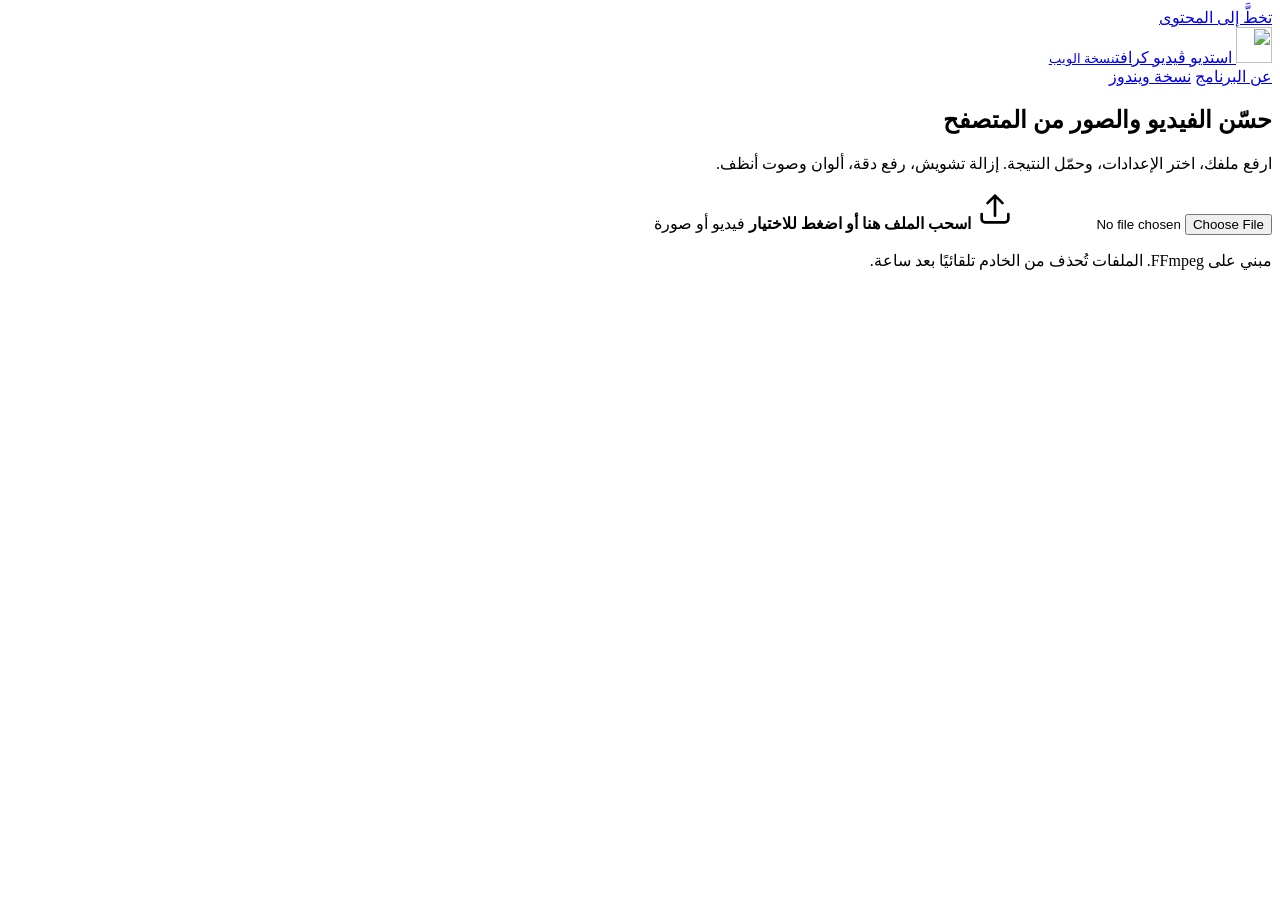
==== web/static/index.html @ 69f359ea "Add zoom/pan to the before/after result viewer; add CLAUDE.md - web/static/viewer.js: zoom in/out, 1" ====
<!DOCTYPE html>
<html lang="ar" dir="rtl">
<head>
<meta charset="utf-8">
<meta name="viewport" content="width=device-width, initial-scale=1">
<title>استديو ڤيديو كرافت — حسّن الفيديو والصور من المتصفح</title>
<meta name="description" content="ارفع فيديو أو صورة وحسّنها مباشرة من المتصفح: إزالة التشويش، رفع الدقة، تحسين الألوان والصوت.">
<meta name="theme-color" content="#101215">
<link rel="icon" href="/about/videocraft.svg">
<link rel="stylesheet" href="/static/app.css">
<script src="/static/ai.js" defer></script>
<script src="/static/viewer.js" defer></script>
<script src="/static/app.js" defer></script>
</head>
<body>
<a class="skip" href="#main">تخطَّ إلى المحتوى</a>

<header class="top">
  <div class="wrap top-inner">
    <a class="brand" href="/">
      <img src="/about/videocraft.svg" alt="" width="36" height="36">
      <span>استديو ڤيديو كرافت<small>نسخة الويب</small></span>
    </a>
    <nav aria-label="روابط">
      <a href="/about/">عن البرنامج</a>
      <a href="/about/#install">نسخة ويندوز</a>
    </nav>
  </div>
</header>

<main id="main" class="wrap">

  <!-- ============ 1. Pick a file ============ -->
  <section id="pick" class="panel" aria-labelledby="pick-title">
    <h1 id="pick-title">حسّن الفيديو والصور من المتصفح</h1>
    <p class="lede">ارفع ملفك، اختر الإعدادات، وحمّل النتيجة. إزالة تشويش، رفع دقة، ألوان وصوت أنظف.</p>

    <label id="drop" class="drop" for="file">
      <input id="file" type="file" class="visually-hidden"
             accept="video/*,image/*,.mkv,.mts,.heic,.heif,.avif">
      <svg aria-hidden="true" viewBox="0 0 24 24" width="40" height="40"><path fill="none" stroke="currentColor" stroke-width="1.6" stroke-linecap="round" stroke-linejoin="round" d="M12 16V4m0 0 4.5 4.5M12 4 7.5 8.5M4 15v3a2 2 0 0 0 2 2h12a2 2 0 0 0 2-2v-3"/></svg>
      <strong>اسحب الملف هنا أو اضغط للاختيار</strong>
      <span id="limits" class="muted">فيديو أو صورة</span>
    </label>
    <p id="pick-error" class="alert" role="alert" hidden></p>
  </section>

  <!-- ============ 2. Settings ============ -->
  <section id="setup" class="panel" aria-labelledby="setup-title" hidden>
    <div class="file-row">
      <div class="thumb" id="thumb"></div>
      <div class="file-meta">
        <h2 id="setup-title" class="file-name" dir="auto"></h2>
        <p class="muted" id="file-size"></p>
      </div>
      <button type="button" class="btn btn-ghost" id="change-file">ملف آخر</button>
    </div>

    <form id="settings" novalidate>
      <fieldset class="presets">
        <legend>البداية السريعة</legend>
        <div class="chips" role="radiogroup">
          <label class="chip"><input type="radio" name="preset" value="balanced" checked><span>متوازن</span></label>
          <label class="chip"><input type="radio" name="preset" value="clean"><span>تنظيف قوي</span></label>
          <label class="chip"><input type="radio" name="preset" value="vivid"><span>ألوان حيّة</span></label>
          <label class="chip"><input type="radio" name="preset" value="light"><span>لمسة خفيفة</span></label>
        </div>
      </fieldset>

      <fieldset class="ai-box" data-only="image" aria-describedby="ai-hint">
        <legend>✨ الذكاء الاصطناعي</legend>
        <label class="switch"><input type="checkbox" name="ai" id="ai-toggle" checked> <span>تكبير واستعادة التفاصيل بالذكاء الاصطناعي</span></label>
        <div class="field" id="ai-options">
          <label for="ai_model">النموذج</label>
          <select id="ai_model" name="ai_model">
            <option value="photo">صور حقيقية — Real-ESRGAN</option>
            <option value="anime">أنمي ورسوم — Real-ESRGAN Anime</option>
            <option value="anime_extreme">أنمي بأقصى تفاصيل — Real-CUGAN</option>
            <option value="anime_clean">أنمي + تنظيف قوي — Real-CUGAN Denoise</option>
          </select>
        </div>
        <p id="ai-hint" class="hint">نفس نماذج نسخة ويندوز، وتشتغل على كرت الشاشة في جهازك (WebGPU/WebGL). أول مرة يحمّل النموذج (٢–٣ ميغا) وبعدها يصير أسرع.</p>
        <p id="ai-unsupported" class="alert" hidden>متصفحك لا يدعم تشغيل الذكاء الاصطناعي على كرت الشاشة. جرّب Chrome أو Edge حديث، أو استخدم التكبير العادي.</p>
      </fieldset>

      <div class="grid">
        <div class="field" data-only="video">
          <label for="resolution">الدقة</label>
          <select id="resolution" name="resolution"></select>
        </div>

        <div class="field" data-only="image">
          <label for="upscale">تكبير الصورة</label>
          <select id="upscale" name="upscale" aria-describedby="upscale-size">
            <option value="none">بدون تكبير</option>
            <option value="2" selected>×2</option>
            <option value="3">×3</option>
            <option value="4">×4</option>
            <option value="4k">حتى 4K</option>
          </select>
          <p id="upscale-size" class="hint" aria-live="polite"></p>
        </div>

        <div class="field" data-only="video">
          <label for="fps">عدد الإطارات</label>
          <select id="fps" name="fps">
            <option value="source">كما هو</option>
            <option value="30">30 إطار</option>
            <option value="60">60 إطار</option>
          </select>
        </div>

        <div class="field">
          <label for="color_style">نمط الألوان</label>
          <select id="color_style" name="color_style">
            <option value="natural">طبيعي</option>
            <option value="warm">دافئ</option>
            <option value="bright">مشرق</option>
            <option value="cinematic">سينمائي</option>
            <option value="none">بدون</option>
          </select>
        </div>

        <div class="field" data-only="image">
          <label for="image_format">صيغة الصورة</label>
          <select id="image_format" name="image_format">
            <option value="png">PNG (بدون فقد)</option>
            <option value="jpg">JPG</option>
            <option value="webp">WebP</option>
          </select>
        </div>
      </div>

      <div class="sliders">
        <div class="slider"><label for="denoise">إزالة التشويش</label><input type="range" id="denoise" name="denoise" min="0" max="100"><output for="denoise"></output></div>
        <div class="slider"><label for="sharpness">الحدّة</label><input type="range" id="sharpness" name="sharpness" min="0" max="100"><output for="sharpness"></output></div>
        <div class="slider"><label for="brightness">السطوع</label><input type="range" id="brightness" name="brightness" min="-50" max="50"><output for="brightness"></output></div>
        <div class="slider"><label for="contrast">التباين</label><input type="range" id="contrast" name="contrast" min="-50" max="50"><output for="contrast"></output></div>
        <div class="slider"><label for="saturation">تشبّع الألوان</label><input type="range" id="saturation" name="saturation" min="-50" max="50"><output for="saturation"></output></div>
        <div class="slider"><label for="quality">الجودة ↔ الحجم</label><input type="range" id="quality" name="quality" min="14" max="30" aria-describedby="quality-hint"><output for="quality"></output></div>
        <p id="quality-hint" class="hint">رقم أقل = جودة أعلى وملف أكبر.</p>
      </div>

      <details class="more" data-only="video">
        <summary>خيارات إضافية للفيديو</summary>
        <div class="checks">
          <label><input type="checkbox" name="interpolate"> توليد إطارات ناعمة (أبطأ)</label>
          <label><input type="checkbox" name="stabilize"> تثبيت الاهتزاز</label>
          <label><input type="checkbox" name="deinterlace"> إزالة التداخل (فيديو قديم)</label>
          <label><input type="checkbox" name="audio_normalize" checked> توحيد مستوى الصوت</label>
          <label><input type="checkbox" name="audio_clean"> تنظيف الصوت من الطنين</label>
        </div>
      </details>

      <p class="note" data-only="video">المعالجة تتم على خادم مجاني بقدرة محدودة، فالفيديو قد يأخذ عدة دقائق. تحسين الفيديو بالذكاء الاصطناعي (Video2X / RIFE) متوفر في <a href="/about/#install">نسخة ويندوز</a>.</p>

      <button type="submit" class="btn btn-main btn-block" id="start">ابدأ التحسين</button>
    </form>
  </section>

  <!-- ============ 3. Progress ============ -->
  <section id="work" class="panel" aria-labelledby="work-title" hidden>
    <h2 id="work-title">جاري العمل على ملفك</h2>
    <div class="progress" role="progressbar" aria-labelledby="work-title" aria-valuemin="0" aria-valuemax="100" aria-valuenow="0" id="bar">
      <span id="bar-fill"></span>
    </div>
    <p id="work-status" class="status" aria-live="polite">جاري الرفع…</p>
    <p class="muted small">تقدر تترك الصفحة مفتوحة؛ النتيجة تبقى متاحة ساعة.</p>
    <button type="button" class="btn btn-ghost" id="cancel">إلغاء</button>
  </section>

  <!-- ============ 4. Result ============ -->
  <section id="done" class="panel" aria-labelledby="done-title" hidden>
    <h2 id="done-title">النتيجة جاهزة ✨</h2>

    <div id="compare-image" class="viewer" hidden>
      <div class="viewer-tools" role="toolbar" aria-label="أدوات التكبير والمقارنة">
        <button type="button" class="tool" data-zoom="out" aria-label="تصغير" title="تصغير">
          <svg viewBox="0 0 24 24" aria-hidden="true"><circle cx="11" cy="11" r="7"/><path d="m20 20-3.5-3.5M8 11h6"/></svg>
        </button>
        <output class="zoom-level" id="zoom-level" aria-live="polite">100%</output>
        <button type="button" class="tool" data-zoom="in" aria-label="تكبير" title="تكبير">
          <svg viewBox="0 0 24 24" aria-hidden="true"><circle cx="11" cy="11" r="7"/><path d="m20 20-3.5-3.5M8 11h6M11 8v6"/></svg>
        </button>
        <button type="button" class="tool tool-text" data-zoom="actual" title="كل بكسل في الصورة = بكسل على الشاشة">1:1</button>
        <button type="button" class="tool" data-zoom="fit" aria-label="ملاءمة الإطار" title="ملاءمة الإطار">
          <svg viewBox="0 0 24 24" aria-hidden="true"><path d="M3 9V5a2 2 0 0 1 2-2h4M15 3h4a2 2 0 0 1 2 2v4M21 15v4a2 2 0 0 1-2 2h-4M9 21H5a2 2 0 0 1-2-2v-4"/></svg>
        </button>
        <button type="button" class="tool" data-zoom="full" aria-label="ملء الشاشة" title="ملء الشاشة">
          <svg viewBox="0 0 24 24" aria-hidden="true"><path d="M15 3h6v6M9 21H3v-6M21 3l-7 7M3 21l7-7"/></svg>
        </button>
      </div>

      <div class="compare" id="compare-view">
        <img id="after-img" alt="بعد التحسين" draggable="false">
        <div class="compare-before" id="before-wrap"><img id="before-img" alt="قبل التحسين" draggable="false"></div>
        <span class="tag tag-before">قبل</span><span class="tag tag-after">بعد</span>
        <div class="split" id="split" role="slider" tabindex="0" aria-label="خط المقارنة بين قبل وبعد"
             aria-valuemin="0" aria-valuemax="100" aria-valuenow="50"><span class="knob" aria-hidden="true">⟷</span></div>
      </div>
      <p class="hint viewer-hint">اسحب الخط للمقارنة • دبل كليك أو Ctrl + العجلة أو قرصة الإصبعين للتكبير • اسحب الصورة للتنقل</p>
    </div>

    <div id="compare-video" class="videos" hidden>
      <figure><video id="before-video" controls muted playsinline preload="metadata"></video><figcaption>قبل</figcaption></figure>
      <figure><video id="after-video" controls playsinline preload="metadata"></video><figcaption>بعد</figcaption></figure>
    </div>

    <p id="done-info" class="muted"></p>
    <div class="actions">
      <a class="btn btn-main" id="download" href="#" download>تحميل النتيجة</a>
      <button type="button" class="btn btn-ghost" id="tweak">عدّل الإعدادات</button>
      <button type="button" class="btn btn-ghost" id="restart">ملف جديد</button>
    </div>
  </section>

  <!-- ============ Error ============ -->
  <section id="failed" class="panel" aria-labelledby="failed-title" hidden>
    <h2 id="failed-title">تعذّرت المعالجة</h2>
    <p id="failed-msg" class="alert" role="alert"></p>
    <div class="actions">
      <button type="button" class="btn btn-main" id="retry">جرّب مرة ثانية</button>
      <button type="button" class="btn btn-ghost" id="restart-2">ملف جديد</button>
    </div>
  </section>

</main>

<footer class="wrap foot">
  <p>مبني على FFmpeg. الملفات تُحذف من الخادم تلقائيًا بعد ساعة.</p>
</footer>
</body>
</html>
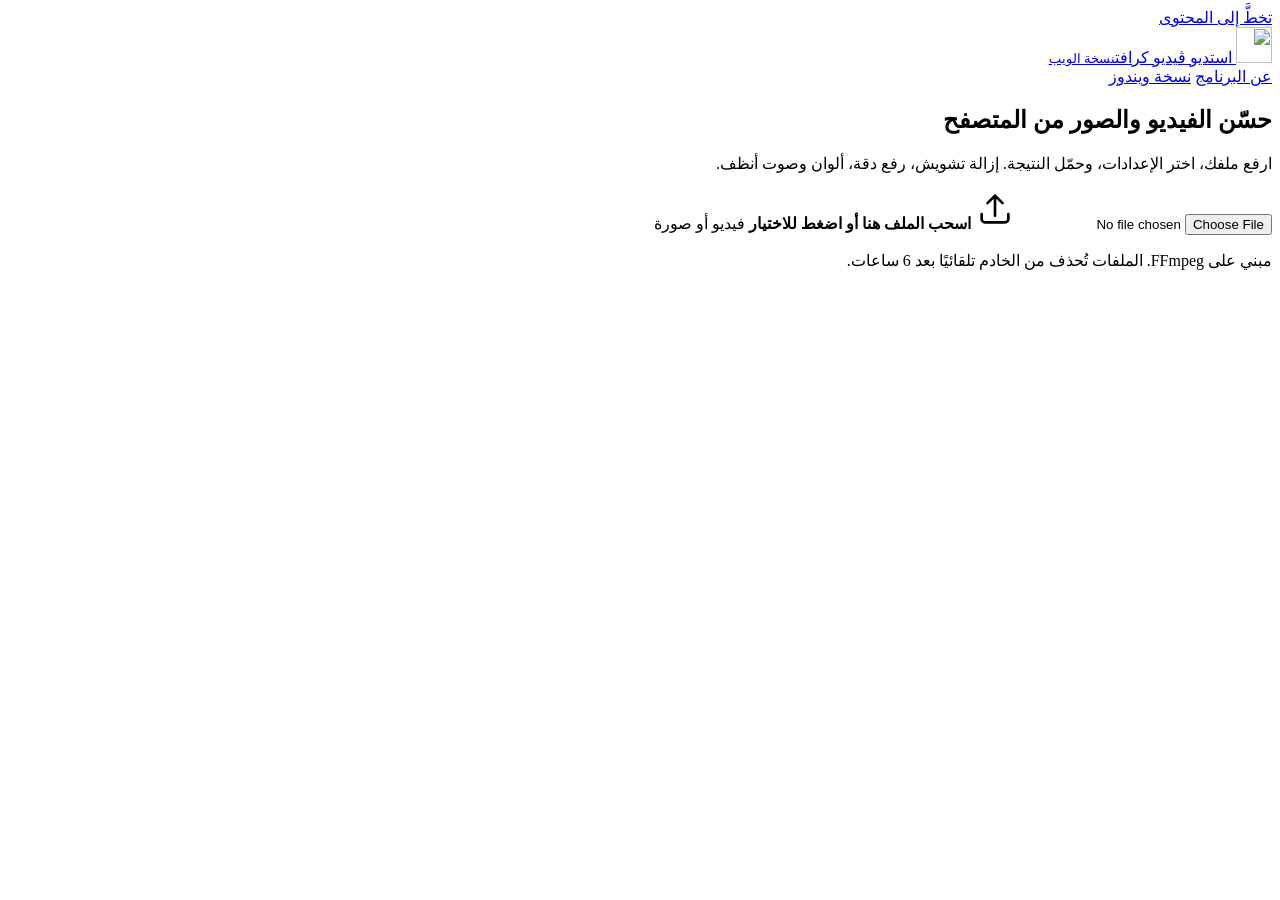
==== commit 75c004f6: "AI video on the visitor's device + before/after video comparison AI video (web/aivideo.py), same mod" ====
--- a/web/static/index.html
+++ b/web/static/index.html
@@ -67,7 +67,7 @@
         </div>
       </fieldset>
 
-      <fieldset class="ai-box" data-only="image" aria-describedby="ai-hint">
+      <fieldset class="ai-box" aria-describedby="ai-hint">
         <legend>✨ الذكاء الاصطناعي</legend>
         <label class="switch"><input type="checkbox" name="ai" id="ai-toggle" checked> <span>تكبير واستعادة التفاصيل بالذكاء الاصطناعي</span></label>
         <div class="field" id="ai-options">
@@ -79,26 +79,55 @@
             <option value="anime_clean">أنمي + تنظيف قوي — Real-CUGAN Denoise</option>
           </select>
         </div>
-        <p id="ai-hint" class="hint">نفس نماذج نسخة ويندوز، وتشتغل على كرت الشاشة في جهازك (WebGPU/WebGL). أول مرة يحمّل النموذج (٢–٣ ميغا) وبعدها يصير أسرع.</p>
+        <div class="grid ai-video-fields" id="ai-video-fields" hidden>
+          <div class="field">
+            <label for="ai_fps">إطارات في الثانية</label>
+            <select id="ai_fps" name="ai_fps">
+              <option value="12">12 (الأخف على الجوال)</option>
+              <option value="15" selected>15</option>
+              <option value="24">24 (أنعم، أثقل)</option>
+            </select>
+          </div>
+          <div class="field">
+            <label for="ai_size">دقة النتيجة</label>
+            <select id="ai_size" name="ai_size">
+              <option value="720p" selected>720p (أخف)</option>
+              <option value="1080p">1080p (أثقل)</option>
+            </select>
+          </div>
+        </div>
+        <p id="ai-status" class="ai-status" aria-live="polite"></p>
+        <p id="ai-hint" class="hint">نفس نماذج نسخة ويندوز، وتشتغل على كرت الشاشة في جهازك (WebGPU/WebGL)، والنتيجة تنحفظ على جهازك مباشرة بدون رفع. النموذج يتجهّز وأنت تختار الإعدادات.</p>
         <p id="ai-unsupported" class="alert" hidden>متصفحك لا يدعم تشغيل الذكاء الاصطناعي على كرت الشاشة. جرّب Chrome أو Edge حديث، أو استخدم التكبير العادي.</p>
       </fieldset>
 
       <div class="grid">
         <div class="field" data-only="video">
           <label for="resolution">الدقة</label>
-          <select id="resolution" name="resolution"></select>
+          <select id="resolution" name="resolution" aria-describedby="resolution-hint"></select>
+          <p id="resolution-hint" class="hint" aria-live="polite"></p>
         </div>
 
         <div class="field" data-only="image">
-          <label for="upscale">تكبير الصورة</label>
+          <label for="upscale">الدقة / التكبير</label>
           <select id="upscale" name="upscale" aria-describedby="upscale-size">
-            <option value="none">بدون تكبير</option>
-            <option value="2" selected>×2</option>
+            <option value="none">كما هي</option>
+            <option value="1080p">1080p (Full HD)</option>
+            <option value="2k" selected>2K</option>
+            <option value="4k">4K</option>
+            <option value="2">×2</option>
             <option value="3">×3</option>
             <option value="4">×4</option>
-            <option value="4k">حتى 4K</option>
           </select>
           <p id="upscale-size" class="hint" aria-live="polite"></p>
+        </div>
+
+        <div class="field" data-only="video">
+          <label for="priority">الأولوية</label>
+          <select id="priority" name="priority" aria-describedby="long-note">
+            <option value="quality">الجودة</option>
+            <option value="speed">السرعة (أسرع ~1.5×)</option>
+          </select>
         </div>
 
         <div class="field" data-only="video">
@@ -141,6 +170,8 @@
         <p id="quality-hint" class="hint">رقم أقل = جودة أعلى وملف أكبر.</p>
       </div>
 
+      <p id="long-note" class="note" hidden></p>
+
       <details class="more" data-only="video">
         <summary>خيارات إضافية للفيديو</summary>
         <div class="checks">
@@ -164,7 +195,7 @@
     <div class="progress" role="progressbar" aria-labelledby="work-title" aria-valuemin="0" aria-valuemax="100" aria-valuenow="0" id="bar">
       <span id="bar-fill"></span>
     </div>
-    <p id="work-status" class="status" aria-live="polite">جاري الرفع…</p>
+    <p id="work-status" class="status" aria-live="polite">جاري التجهيز…</p>
     <p class="muted small">تقدر تترك الصفحة مفتوحة؛ النتيجة تبقى متاحة ساعة.</p>
     <button type="button" class="btn btn-ghost" id="cancel">إلغاء</button>
   </section>
@@ -193,18 +224,27 @@
 
       <div class="compare" id="compare-view">
         <img id="after-img" alt="بعد التحسين" draggable="false">
-        <div class="compare-before" id="before-wrap"><img id="before-img" alt="قبل التحسين" draggable="false"></div>
+        <video id="after-vid" playsinline preload="metadata" hidden></video>
+        <div class="compare-before" id="before-wrap">
+          <img id="before-img" alt="قبل التحسين" draggable="false">
+          <video id="before-vid" muted playsinline preload="metadata" hidden></video>
+        </div>
         <span class="tag tag-before">قبل</span><span class="tag tag-after">بعد</span>
         <div class="split" id="split" role="slider" tabindex="0" aria-label="خط المقارنة بين قبل وبعد"
              aria-valuemin="0" aria-valuemax="100" aria-valuenow="50"><span class="knob" aria-hidden="true">⟷</span></div>
       </div>
+      <div class="player" hidden>
+        <button type="button" class="tool play" id="play-toggle" aria-label="تشغيل" data-state="paused">
+          <svg class="i-play" viewBox="0 0 24 24" aria-hidden="true"><path d="M7 5v14l11-7z"/></svg>
+          <svg class="i-pause" viewBox="0 0 24 24" aria-hidden="true"><path d="M8 5h3v14H8zM13 5h3v14h-3z"/></svg>
+        </button>
+        <input type="range" id="seek" min="0" max="1000" value="0" aria-label="موضع التشغيل">
+        <output id="clock" class="clock">0:00</output>
+      </div>
       <p class="hint viewer-hint">اسحب الخط للمقارنة • دبل كليك أو Ctrl + العجلة أو قرصة الإصبعين للتكبير • اسحب الصورة للتنقل</p>
     </div>
 
-    <div id="compare-video" class="videos" hidden>
-      <figure><video id="before-video" controls muted playsinline preload="metadata"></video><figcaption>قبل</figcaption></figure>
-      <figure><video id="after-video" controls playsinline preload="metadata"></video><figcaption>بعد</figcaption></figure>
-    </div>
+
 
     <p id="done-info" class="muted"></p>
     <div class="actions">
@@ -227,7 +267,7 @@
 </main>
 
 <footer class="wrap foot">
-  <p>مبني على FFmpeg. الملفات تُحذف من الخادم تلقائيًا بعد ساعة.</p>
+  <p>مبني على FFmpeg. الملفات تُحذف من الخادم تلقائيًا بعد 6 ساعات.</p>
 </footer>
 </body>
 </html>
